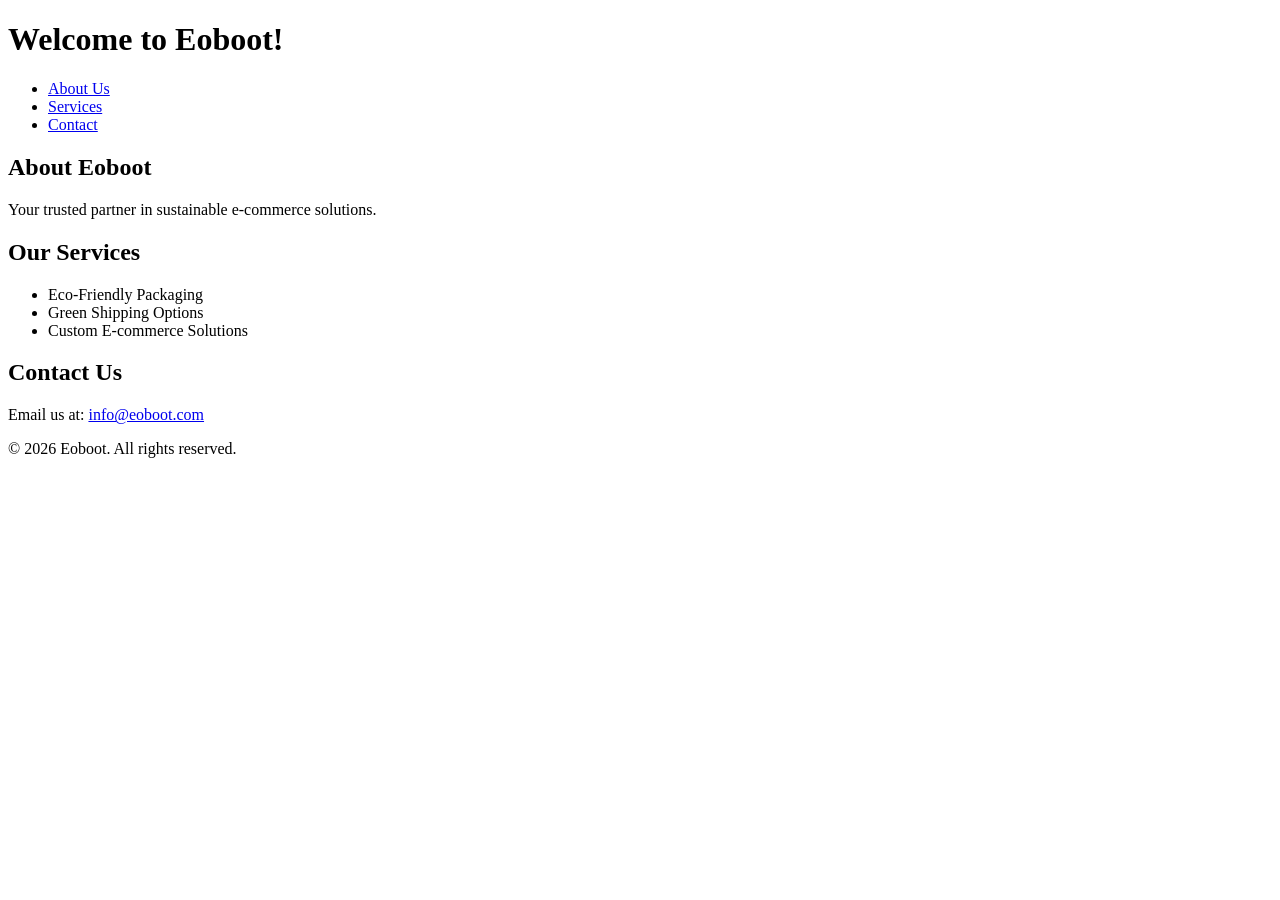
==== index.html @ 766f3828 "Create index.html for the Eoboot homepage" ====
<!DOCTYPE html>
<html lang="en">
<head>
    <meta charset="UTF-8">
    <meta name="viewport" content="width=device-width, initial-scale=1.0">
    <title>Eoboot Homepage</title>
    <link rel="stylesheet" href="styles.css">
</head>
<body>
    <header>
        <h1>Welcome to Eoboot!</h1>
        <nav>
            <ul>
                <li><a href="#about">About Us</a></li>
                <li><a href="#services">Services</a></li>
                <li><a href="#contact">Contact</a></li>
            </ul>
        </nav>
    </header>
    <main>
        <section id="about">
            <h2>About Eoboot</h2>
            <p>Your trusted partner in sustainable e-commerce solutions.</p>
        </section>
        <section id="services">
            <h2>Our Services</h2>
            <ul>
                <li>Eco-Friendly Packaging</li>
                <li>Green Shipping Options</li>
                <li>Custom E-commerce Solutions</li>
            </ul>
        </section>
        <section id="contact">
            <h2>Contact Us</h2>
            <p>Email us at: <a href="mailto:info@eoboot.com">info@eoboot.com</a></p>
        </section>
    </main>
    <footer>
        <p>&copy; 2026 Eoboot. All rights reserved.</p>
    </footer>
</body>
</html>
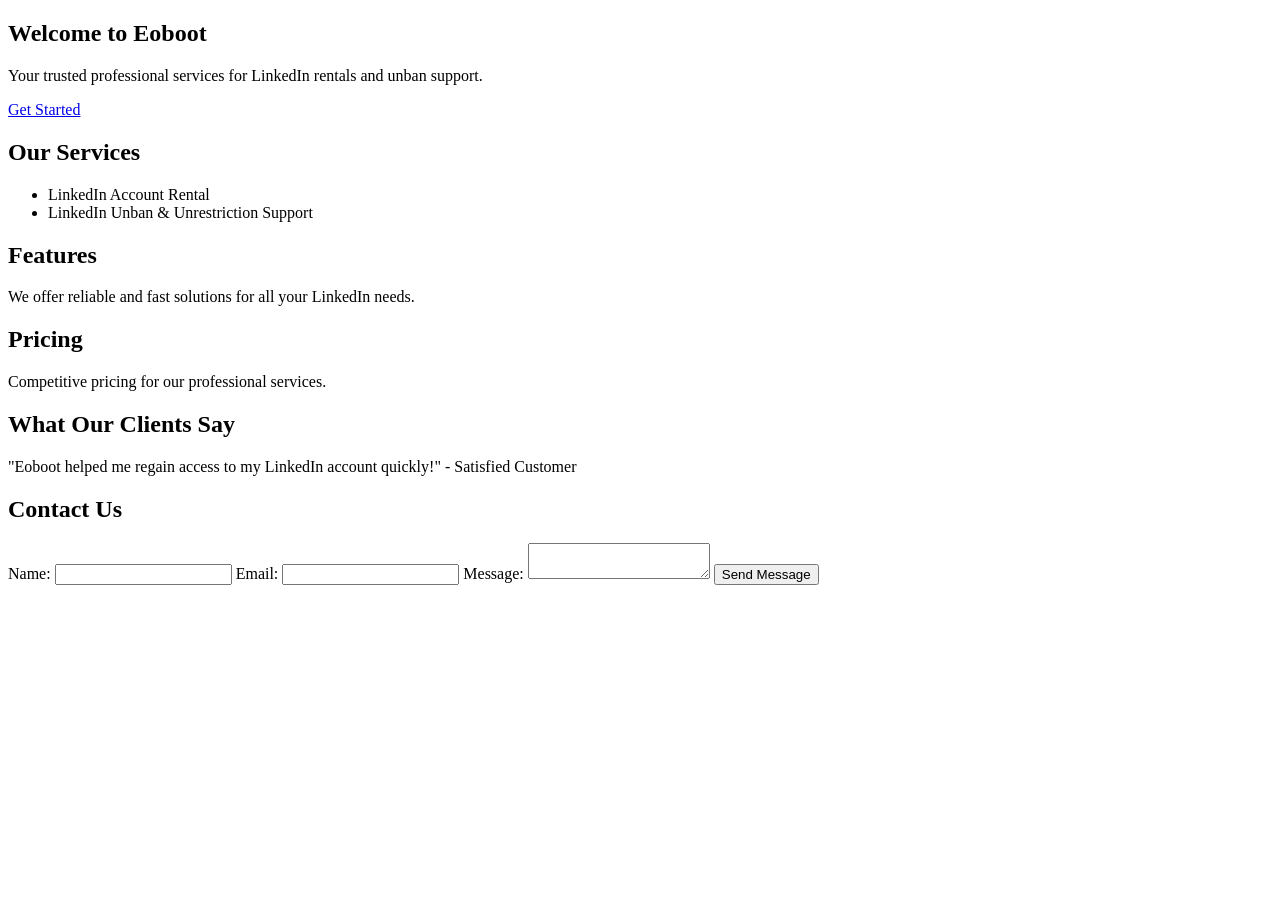
==== commit 331043f8: "Update index.html with Eoboot homepage content" ====
--- a/index.html
+++ b/index.html
@@ -3,40 +3,60 @@
 <head>
     <meta charset="UTF-8">
     <meta name="viewport" content="width=device-width, initial-scale=1.0">
-    <title>Eoboot Homepage</title>
+    <meta name="description" content="Professional Eoboot homepage for LinkedIn rentals, account rental, unban and unrestriction services.">
+    <meta name="keywords" content="LinkedIn rental, LinkedIn account rental, LinkedIn unban, LinkedIn unrestriction, techinrent, eoboot, professional services">
+    <title>Eoboot Home</title>
     <link rel="stylesheet" href="styles.css">
 </head>
 <body>
-    <header>
-        <h1>Welcome to Eoboot!</h1>
-        <nav>
-            <ul>
-                <li><a href="#about">About Us</a></li>
-                <li><a href="#services">Services</a></li>
-                <li><a href="#contact">Contact</a></li>
-            </ul>
-        </nav>
-    </header>
-    <main>
-        <section id="about">
-            <h2>About Eoboot</h2>
-            <p>Your trusted partner in sustainable e-commerce solutions.</p>
-        </section>
-        <section id="services">
-            <h2>Our Services</h2>
-            <ul>
-                <li>Eco-Friendly Packaging</li>
-                <li>Green Shipping Options</li>
-                <li>Custom E-commerce Solutions</li>
-            </ul>
-        </section>
-        <section id="contact">
-            <h2>Contact Us</h2>
-            <p>Email us at: <a href="mailto:info@eoboot.com">info@eoboot.com</a></p>
-        </section>
-    </main>
-    <footer>
-        <p>&copy; 2026 Eoboot. All rights reserved.</p>
-    </footer>
+    <!-- Hero Section -->
+    <section id="hero">
+        <h1>Welcome to Eoboot</h1>
+        <p>Your trusted professional services for LinkedIn rentals and unban support.</p>
+        <a href="#contact" class="button">Get Started</a>
+    </section>
+
+    <!-- Services Section -->
+    <section id="services">
+        <h2>Our Services</h2>
+        <ul>
+            <li>LinkedIn Account Rental</li>
+            <li>LinkedIn Unban & Unrestriction Support</li>
+        </ul>
+    </section>
+
+    <!-- Features Section -->
+    <section id="features">
+        <h2>Features</h2>
+        <p>We offer reliable and fast solutions for all your LinkedIn needs.</p>
+    </section>
+
+    <!-- Pricing Section -->
+    <section id="pricing">
+        <h2>Pricing</h2>
+        <p>Competitive pricing for our professional services.</p>
+    </section>
+
+    <!-- Testimonials Section -->
+    <section id="testimonials">
+        <h2>What Our Clients Say</h2>
+        <p>"Eoboot helped me regain access to my LinkedIn account quickly!" - Satisfied Customer</p>
+    </section>
+
+    <!-- Contact Form Section -->
+    <section id="contact">
+        <h2>Contact Us</h2>
+        <form>
+            <label for="name">Name:</label>
+            <input type="text" id="name" name="name" required>
+            <label for="email">Email:</label>
+            <input type="email" id="email" name="email" required>
+            <label for="message">Message:</label>
+            <textarea id="message" name="message" required></textarea>
+            <button type="submit">Send Message</button>
+        </form>
+    </section>
+
+    <script src="scripts.js"></script>
 </body>
 </html>
--- a/styles.css
+++ b/styles.css
@@ -0,0 +1,45 @@
+.body {
+    font-family: 'Arial', sans-serif;
+    background-color: #f4f4f4;
+    color: #333;
+    margin: 0;
+    padding: 0;
+}
+
+.header {
+    background: #35424a;
+    color: #ffffff;
+    padding: 20px 0;
+    text-align: center;
+}
+
+.navbar {
+    display: flex;
+    justify-content: center;
+    margin: 20px 0;
+}
+
+.navbar a {
+    color: #ffffff;
+    padding: 15px 20px;
+    text-decoration: none;
+}
+
+.navbar a:hover {
+    background-color: #e8491d;
+}
+
+.section {
+    padding: 20px;
+    margin: 20px;
+    background: white;
+    border-radius: 7px;
+    box-shadow: 0 0 10px rgba(0, 0, 0, 0.1);
+}
+
+.footer {
+    text-align: center;
+    padding: 20px 0;
+    background: #35424a;
+    color: #ffffff;
+}
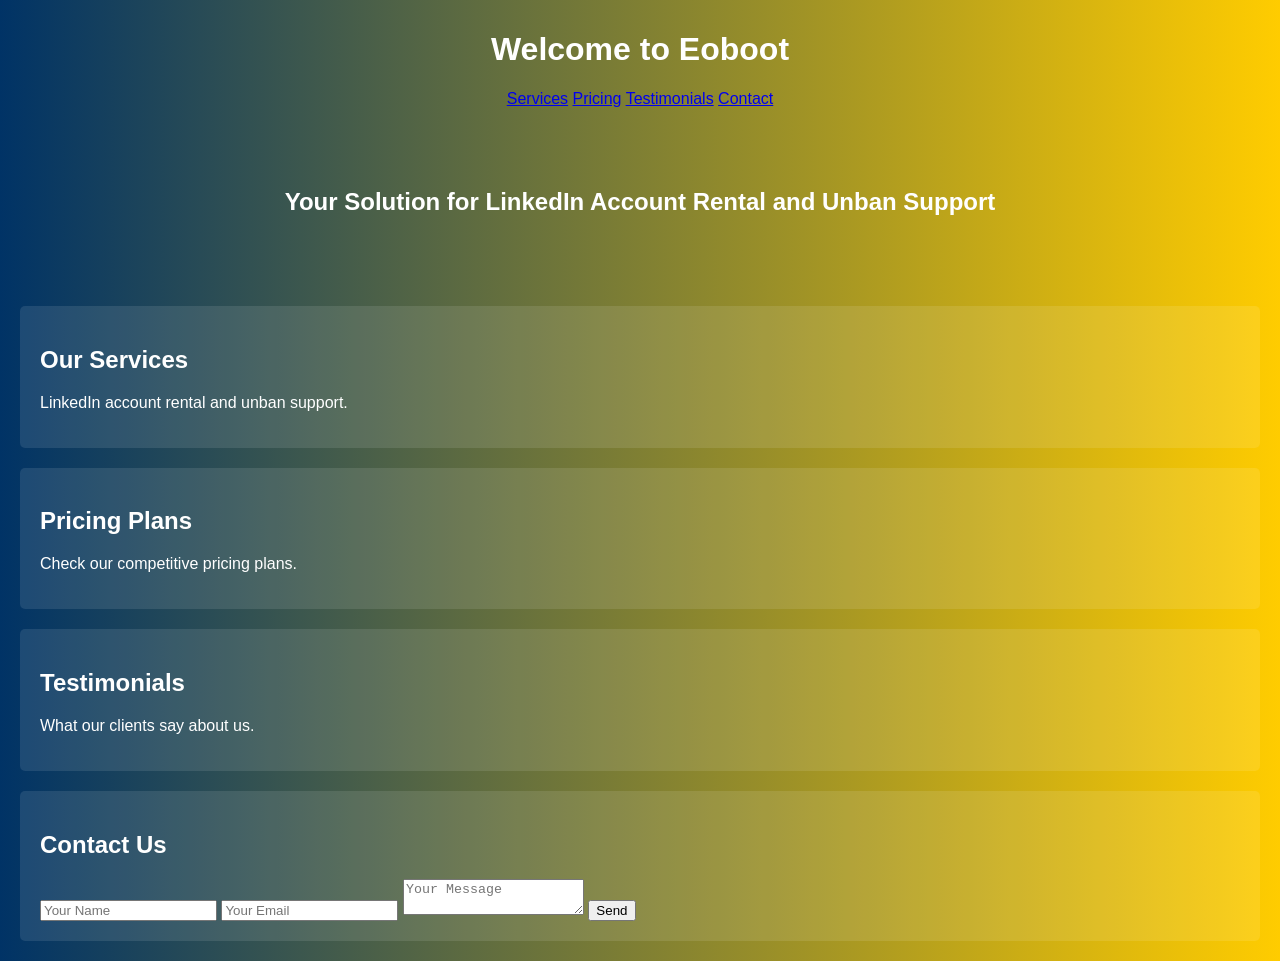
==== commit 12a298c4: "Updated index.html with professional Eoboot website design features" ====
--- a/index.html
+++ b/index.html
@@ -3,60 +3,80 @@
 <head>
     <meta charset="UTF-8">
     <meta name="viewport" content="width=device-width, initial-scale=1.0">
-    <meta name="description" content="Professional Eoboot homepage for LinkedIn rentals, account rental, unban and unrestriction services.">
-    <meta name="keywords" content="LinkedIn rental, LinkedIn account rental, LinkedIn unban, LinkedIn unrestriction, techinrent, eoboot, professional services">
-    <title>Eoboot Home</title>
-    <link rel="stylesheet" href="styles.css">
+    <title>Eoboot Website</title>
+    <style>
+        body {
+            margin: 0;
+            font-family: Arial, sans-serif;
+            background: linear-gradient(to right, #003366, #ffcc00);
+            color: white;
+        }
+        header {
+            padding: 10px;
+            text-align: center;
+            animation: fadeIn 2s;
+        }
+        @keyframes fadeIn {
+            from { opacity: 0; }
+            to { opacity: 1; }
+        }
+        .hero {
+            padding: 50px;
+            text-align: center;
+        }
+        .services, .pricing, .testimonials, .contact {
+            padding: 20px;
+            margin: 20px;
+            border-radius: 5px;
+            background: rgba(255, 255, 255, 0.1);
+        }
+        @media(max-width: 600px) {
+            body {
+                font-size: 14px;
+            }
+        }
+    </style>
 </head>
 <body>
-    <!-- Hero Section -->
-    <section id="hero">
-        <h1>Welcome to Eoboot</h1>
-        <p>Your trusted professional services for LinkedIn rentals and unban support.</p>
-        <a href="#contact" class="button">Get Started</a>
-    </section>
 
-    <!-- Services Section -->
-    <section id="services">
-        <h2>Our Services</h2>
-        <ul>
-            <li>LinkedIn Account Rental</li>
-            <li>LinkedIn Unban & Unrestriction Support</li>
-        </ul>
-    </section>
+<header>
+    <h1>Welcome to Eoboot</h1>
+    <nav>
+        <a href="#services">Services</a>
+        <a href="#pricing">Pricing</a>
+        <a href="#testimonials">Testimonials</a>
+        <a href="#contact">Contact</a>
+    </nav>
+</header>
 
-    <!-- Features Section -->
-    <section id="features">
-        <h2>Features</h2>
-        <p>We offer reliable and fast solutions for all your LinkedIn needs.</p>
-    </section>
+<section class="hero">
+    <h2>Your Solution for LinkedIn Account Rental and Unban Support</h2>
+</section>
 
-    <!-- Pricing Section -->
-    <section id="pricing">
-        <h2>Pricing</h2>
-        <p>Competitive pricing for our professional services.</p>
-    </section>
+<section id="services" class="services">
+    <h2>Our Services</h2>
+    <p>LinkedIn account rental and unban support.</p>
+</section>
 
-    <!-- Testimonials Section -->
-    <section id="testimonials">
-        <h2>What Our Clients Say</h2>
-        <p>"Eoboot helped me regain access to my LinkedIn account quickly!" - Satisfied Customer</p>
-    </section>
+<section id="pricing" class="pricing">
+    <h2>Pricing Plans</h2>
+    <p>Check our competitive pricing plans.</p>
+</section>
 
-    <!-- Contact Form Section -->
-    <section id="contact">
-        <h2>Contact Us</h2>
-        <form>
-            <label for="name">Name:</label>
-            <input type="text" id="name" name="name" required>
-            <label for="email">Email:</label>
-            <input type="email" id="email" name="email" required>
-            <label for="message">Message:</label>
-            <textarea id="message" name="message" required></textarea>
-            <button type="submit">Send Message</button>
-        </form>
-    </section>
+<section id="testimonials" class="testimonials">
+    <h2>Testimonials</h2>
+    <p>What our clients say about us.</p>
+</section>
 
-    <script src="scripts.js"></script>
+<section id="contact" class="contact">
+    <h2>Contact Us</h2>
+    <form>
+        <input type="text" placeholder="Your Name" required>
+        <input type="email" placeholder="Your Email" required>
+        <textarea placeholder="Your Message" required></textarea>
+        <button type="submit">Send</button>
+    </form>
+</section>
+
 </body>
-</html>+</html>
